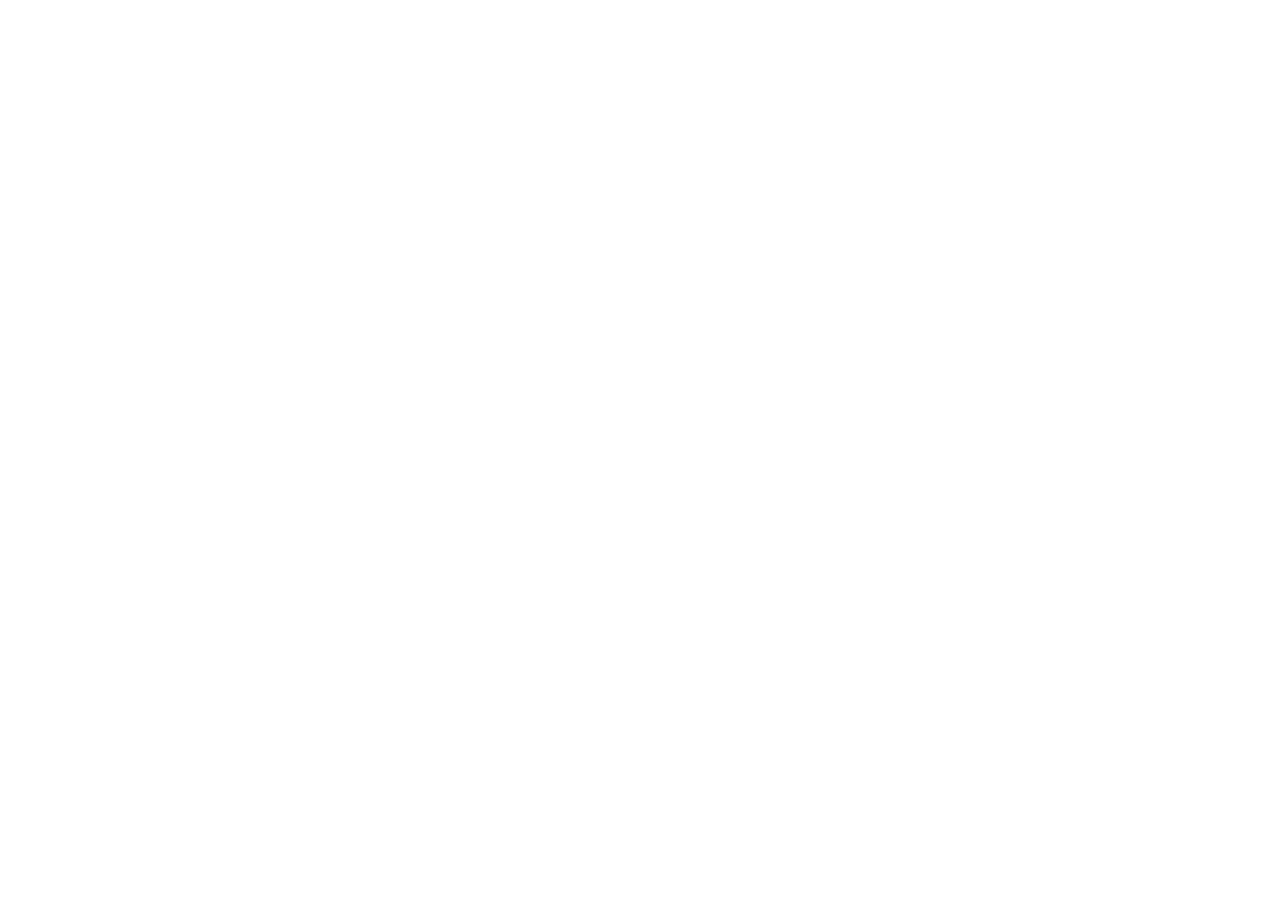
==== Netlify/index.html @ 755e43c3 "initial commit" ====
<!DOCTYPE html>
<html lang="en">
<head>
    <meta charset="UTF-8">
    <meta name="viewport" content="width=device-width, initial-scale=1.0">
    <title>Redirecting — Godlove Tikum</title>

    <!-- Canonical signals the new location to search engines immediately -->
    <link rel="canonical" href="https://godlovetikum.pages.dev/">

    <!-- Meta-refresh fallback — fires if JS is disabled or the redirect rule fails -->
    <meta http-equiv="refresh" content="0; url=https://godlovetikum.pages.dev/">

    <!-- Tell crawlers not to index this redirect page -->
    <meta name="robots" content="noindex, nofollow">

    <style>
        *, *::before, *::after { box-sizing: border-box; margin: 0; padding: 0; }
        body {
            font-family: 'DM Sans', system-ui, -apple-system, sans-serif;
            background: #07101F;
            color: #8FA8C2;
            display: flex;
            align-items: center;
            justify-content: center;
            min-height: 100vh;
            text-align: center;
            padding: 2rem;
        }
        .wrap { max-width: 480px; }
        .name {
            font-size: 1.5rem;
            font-weight: 700;
            color: #EDF2F7;
            margin-bottom: 0.5rem;
            letter-spacing: -0.02em;
        }
        .name span { color: #0BDA8A; }
        p { font-size: 0.95rem; line-height: 1.65; margin-bottom: 1.5rem; }
        a {
            display: inline-block;
            background: #0BDA8A;
            color: #07101F;
            font-weight: 700;
            font-size: 0.9rem;
            padding: 0.65rem 1.5rem;
            border-radius: 100px;
            text-decoration: none;
            transition: opacity 0.18s;
        }
        a:hover { opacity: 0.88; }
        .note { font-size: 0.78rem; color: #4D6880; margin-top: 1.5rem; }
    </style>
</head>
<body>
    <div class="wrap">
        <p class="name">Godlove <span>Tikum</span></p>
        <p>This site has moved permanently.<br>You are being redirected now.</p>
        <a href="https://godlovetikum.pages.dev/">Continue to portfolio</a>
        <p class="note">
            Bookmark updated: <strong>godlovetikum.pages.dev</strong>
        </p>
    </div>

    <script>
        // Immediate JS redirect — fastest path for browsers with JS enabled
        window.location.replace(
            'https://godlovetikum.pages.dev' + window.location.pathname + window.location.search
        );
    </script>
</body>
</html>
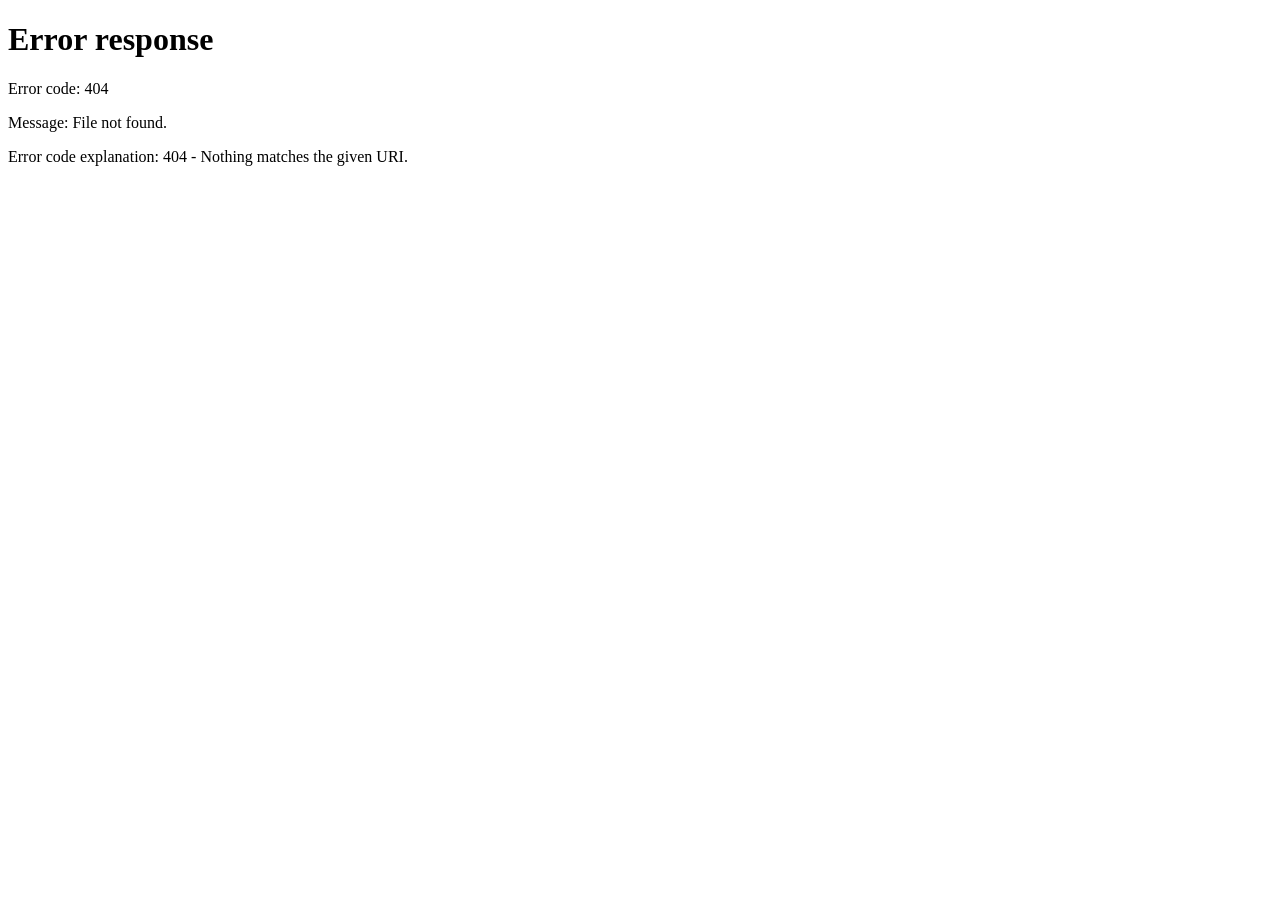
==== commit bad51bb8: "Refactored" ====
--- a/Netlify/index.html
+++ b/Netlify/index.html
@@ -3,13 +3,13 @@
 <head>
     <meta charset="UTF-8">
     <meta name="viewport" content="width=device-width, initial-scale=1.0">
-    <title>Redirecting — Godlove Tikum</title>
+    <title>Redirecting — __OWNER_NAME__</title>
 
     <!-- Canonical signals the new location to search engines immediately -->
-    <link rel="canonical" href="https://godlovetikum.pages.dev/">
+    <link rel="canonical" href="__SITE_URL__/">
 
     <!-- Meta-refresh fallback — fires if JS is disabled or the redirect rule fails -->
-    <meta http-equiv="refresh" content="0; url=https://godlovetikum.pages.dev/">
+    <meta http-equiv="refresh" content="0; url=__SITE_URL__/">
 
     <!-- Tell crawlers not to index this redirect page -->
     <meta name="robots" content="noindex, nofollow">
@@ -54,18 +54,18 @@
 </head>
 <body>
     <div class="wrap">
-        <p class="name">Godlove <span>Tikum</span></p>
+        <p class="name">__OWNER_FIRST_NAME__ <span>__OWNER_LAST_NAME__</span></p>
         <p>This site has moved permanently.<br>You are being redirected now.</p>
-        <a href="https://godlovetikum.pages.dev/">Continue to portfolio</a>
+        <a href="__SITE_URL__/">Continue to portfolio</a>
         <p class="note">
-            Bookmark updated: <strong>godlovetikum.pages.dev</strong>
+            Bookmark updated: <strong>__SITE_HOST__</strong>
         </p>
     </div>
 
     <script>
         // Immediate JS redirect — fastest path for browsers with JS enabled
         window.location.replace(
-            'https://godlovetikum.pages.dev' + window.location.pathname + window.location.search
+            '__SITE_URL__' + window.location.pathname + window.location.search
         );
     </script>
 </body>
